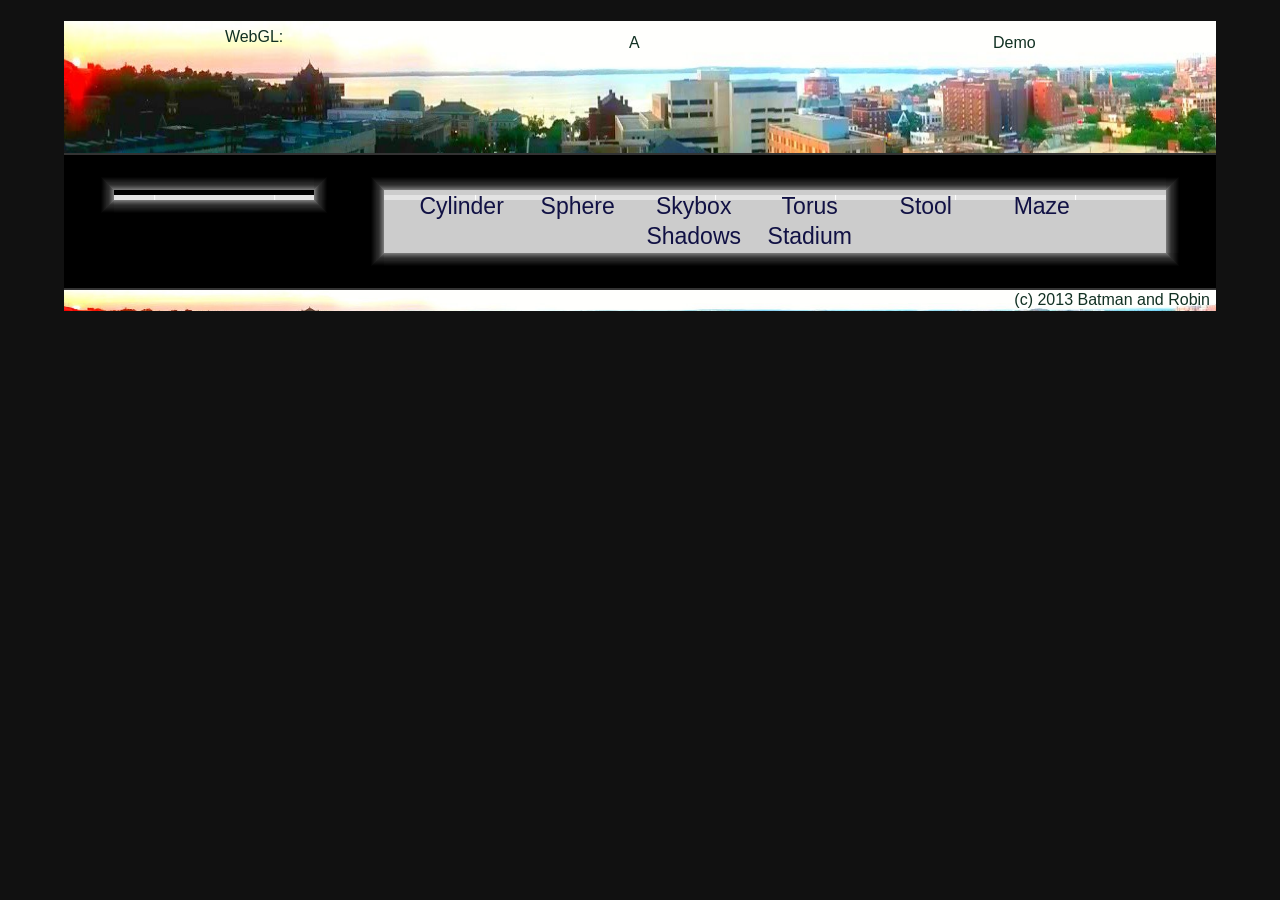
==== demo.html @ aad9dd13 "committed new project copied from webgl." ====
<!DOCTYPE html PUBLIC '-//W3C//DTD XHTML 1.0 Transitional//EN'
	  'http://www.w3.org/TR/xhtml1/DTD/xhtml1-transitional.dtd'>
<!-- All text on this page is property of Michael Sartin-Tarm. (c) 2013. -->
<html xmlns='http://www.w3.org/1999/xhtml'>
  <head>
    <meta http-equiv='Content-Type' content='text/html charset=utf-8'/>
    <title>WebGL Demo</title>
    <link rel='stylesheet' type='text/css' href='styles.css'/>
    <link rel='icon' type='image/x-icon' href='./favicon.ico'/>
    <script src="libs/gl-matrix.js" type="text/javascript"></script> 
    <script src="libs/webgl-utils.js" type="text/javascript"></script>
    <script src="functions.js" type="text/javascript"></script>
    <script src="constants.js" type="text/javascript"></script>
    <script src="GLobject.js" type="text/javascript"></script>
    <script src="GLmatrix.js" type="text/javascript"></script>
    <script src="GLtexture.js" type="text/javascript"></script>
    <script src="GLcanvas.js" type="text/javascript"></script>
    <script src="Cylinder.js" type="text/javascript"></script>
    <script src="Stool.js" type="text/javascript"></script>
    <script src="StoolPyramid.js" type="text/javascript"></script>
    <script src="Sphere.js" type="text/javascript"></script>
    <script src="Torus.js" type="text/javascript"></script>
    <script src="Disk.js" type="text/javascript"></script>
    <script src="Light.js" type="text/javascript"></script>
    <script src="Quad.js" type="text/javascript"></script>
    <script src="SixSidedPrism.js" type="text/javascript"></script>
    <script src="Maze.js" type="text/javascript"></script>
    <script src="Skybox.js" type="text/javascript"></script>
    <script src="MazePiece.js" type="text/javascript"></script>
    <script src="Stadium.js" type="text/javascript"></script>
    <script src="StadiumPiece.js" type="text/javascript"></script>
    <script src="Cagebox.js" type="text/javascript"></script>
    <script id="shader-fs" type="x-shader/x-fragment">
precision mediump float;

varying float diffuseV;
varying float specularV;
varying float textureNumV;
varying vec3 colorV;

varying vec3 reflectionV;
varying vec3 viewPosV;
varying vec3 vModel;
varying vec4 lModel;
varying vec3 lightNorm;
varying vec3 vertNorm;

varying vec2 textureV;
varying vec2 shadowV;

uniform sampler2D samplerU;
uniform sampler2D woodU;
uniform sampler2D rugU;
uniform sampler2D heavenU;
uniform sampler2D hellU;
uniform sampler2D floorU;
uniform sampler2D operaU;
uniform sampler2D brickU;
uniform sampler2D tileU;
uniform sampler2D noU;
uniform sampler2D sky1U;
uniform sampler2D sky2U;
uniform sampler2D sky3U;
uniform sampler2D sky4U;
uniform sampler2D sky5U;
uniform sampler2D sky6U;
uniform sampler2D skyRealU;
uniform float uUseTexture;

void main(void) {

  // Specular

vec3 reflectionV2 = (normalize(vertNorm) * diffuseV *
		 2.0) - lightNorm;
    vec3 viewer = vec3(0.,0.,0.);
float specularV2 = dot(normalize(reflectionV2), 
                    normalize(viewer - vModel.xyz));
    if (specularV2 <= 0. || diffuseV <= 0.) { specularV2 = 0.0; }
    specularV2 = specularV2 * specularV2;
    specularV2 = specularV2 * specularV2;
    specularV2 = specularV2 * specularV2;
    specularV2 = specularV2 * specularV2;

  vec3 specColor = vec3(.8,.8,.8) * specularV2;

  vec4 textureColor;
  float ambConst = 0.1;
  float diffConst = 0.7;

if (textureNumV < 0.1) {
  textureColor = texture2D(
    woodU, 
    vec2(textureV.s, textureV.t));
    specColor = textureColor.rgb * specularV2;
} else if (textureNumV < 1.1) {
  textureColor = texture2D(
    heavenU, 
    vec2(textureV.s, textureV.t));
    specColor = textureColor.rgb * specularV2;
} else if (textureNumV < 2.1) {
  textureColor = texture2D(
    hellU, 
    vec2(textureV.s, textureV.t));
    specColor = vec3(.7,.2,.2) * specularV2;
    textureColor.rgb = textureColor.rgb * 2.5;
} else if (textureNumV < 3.1) {
  textureColor = texture2D(
    floorU, 
    vec2(textureV.s, textureV.t));
    specColor = textureColor.rgb * specularV2;
    ambConst = 0.2;
} else if (textureNumV < 4.1) {
  textureColor = texture2D(
    operaU, 
    vec2(textureV.s, textureV.t));
} else if (textureNumV < 5.1) {
  textureColor = texture2D(
    brickU, 
    vec2(textureV.s, textureV.t));
    diffConst *= 0.6;
    specColor = textureColor.rgb * specularV2;
} else if (textureNumV < 6.1) {
  textureColor = texture2D(
    tileU, 
    vec2(textureV.s, textureV.t));
    specColor = textureColor.rgb * specularV2;
    textureColor.rgb = textureColor.rgb * 2.5;
} else if (textureNumV < 7.1) {
  textureColor = vec4(colorV, 1.0);
//  ambConst = 0.2;
} else if (textureNumV < 8.1) {
  textureColor = texture2D(
    sky1U, 
    vec2(textureV.s, textureV.t));
    specColor = vec3(0.,0.,0.);
} else if (textureNumV < 9.1) {
  textureColor = texture2D(
    sky2U, 
    vec2(textureV.s, textureV.t));
    specColor = vec3(0.,0.,0.);
} else if (textureNumV < 10.1) {
  textureColor = texture2D(
    sky3U, 
    vec2(textureV.s, textureV.t));
    specColor = vec3(0.,0.,0.);
} else if (textureNumV < 11.1) {
  textureColor = texture2D(
    sky4U, 
    vec2(textureV.s, textureV.t));
    specColor = vec3(0.,0.,0.);
} else if (textureNumV < 12.1) {
  textureColor = texture2D(
    sky5U, 
    vec2(textureV.s, textureV.t));
    specColor = vec3(0.,0.,0.);
} else if (textureNumV < 13.1) {
  textureColor = texture2D(
    sky6U, 
    vec2(textureV.s, textureV.t));
    specColor = vec3(0.,0.,0.);
}
 else if (textureNumV < 14.1) {
  textureColor = texture2D(
    rugU, 
    vec2(textureV.s, textureV.t));
    ambConst = 0.2;
    ambConst = 0.9;
    specColor = textureColor.rgb * specularV2;
} else if (textureNumV < 15.1) {
  textureColor = texture2D(
    skyRealU, 
    vec2(textureV.s, textureV.t));
    //ambConst = 0;
    specColor = textureColor.rgb;
} else {
  textureColor = vec4(colorV * 2.0, 1.0);
}

  vec3 colorV2 = textureColor.rgb / 3.0;
  vec3 ambColor = colorV2 * ambConst;
  vec3 diffColor = colorV2 * diffuseV * diffConst;

  vec4 vertColor = vec4(ambColor + diffColor + specColor, 1.0);

  gl_FragColor = vertColor;
}
    </script>
    <script id="frag-shader-shadow" type="x-shader/x-fragment">
precision mediump float;

varying float depthV;

void main()
{

  float range = (depthV - gl_DepthRange.near) / gl_DepthRange.diff;
  gl_FragColor = vec4(range, range, range, 1.0);
}   </script>
    <script id="shader-vs" type="x-shader/x-vertex">
precision mediump float;

// Vector Attributes
attribute vec3 vPosA;
attribute vec3 vNormA;
attribute vec3 vColA;
attribute vec2 textureA;
attribute float textureNumA;

// Matrixes
uniform mat4 pMatU; // Position
uniform mat4 mMatU; // Model
uniform mat4 vMatU; // View
uniform mat4 nMatU; // Normal
uniform mat4 lMatU; // Lighting

// Position attributes
uniform vec3 lightPosU;
uniform vec3 viewPosU;

// Passed to the fragment shader
varying float diffuseV;
varying float textureNumV;
varying vec3 colorV;
varying vec2 textureV;
varying vec2 shadowV;

varying vec3 viewPosV;
varying vec3 vModel;
varying vec4 lModel;
varying vec3 lightNorm;
varying vec3 vertNorm;

void main(void) {

textureNumV = textureNumA;

// Viewing space coordinates of light / vertex
vModel = (vMatU * mMatU  * vec4(vPosA, 1.0)).xyz;
lModel = vMatU * lMatU * vec4(lightPosU, 1.0);

  // -- Position -- //

  gl_Position = pMatU * vMatU * mMatU * vec4(vPosA, 1.0);

  // -- Lighting -- //

  // Ambient components we'll leave until frag shader
  colorV = vColA;
  textureV = textureA;

  // Diffuse component
  lightNorm = normalize(lModel.xyz - vModel.xyz);

  vertNorm = normalize((nMatU * vec4(vNormA,1.0)).xyz);
  diffuseV = dot(vertNorm, lightNorm);
  if (diffuseV < 0.0) { diffuseV = 0.0; }
       
  // Shadows



}
    </script>
    <script id="vertex-shader-shadow" type="x-shader/x-vertex">
precision mediump float;

// Vector Attributes
attribute vec3 vPosA;
attribute vec3 vNormA;
attribute vec3 vColA;
attribute vec2 textureA;
attribute float textureNumA;

// Matrixes
uniform mat4 pMatU; // Position
uniform mat4 mMatU; // Model
uniform mat4 vMatU; // View
uniform mat4 nMatU; // Normal
uniform mat4 lMatU; // Lighting

// Position attributes
uniform vec3 lightPosU;
uniform vec3 viewPosU;

varying float depthV;

void main(void) {

  // -- Position -- //

  vec4 mvPos = mMatU * vec4(vPosA, 1.0);
  gl_Position = pMatU * vMatU * mvPos;
  depthV = ((pMatU * vMatU * lMatU * vec4(vPosA, 1.0)) - gl_Position).z;
}
    </script>
  </head>

  <body onload="theCanvas = new GLcanvas();">
    <div id='wrap'>
      <div id='header'>
        <div class='one_third'>
          <input type="button" 
		 onclick="expand('title2', 'content2')" 
		 value="WebGL:" 
		 class="button_add" />
	</div>
        <div class='one_third'>A</div>
        <div class='one_third'>Demo</div>
      </div>

      <script type="text/javascript">
        function expand() {
	document.getElementById("header").style.display = "none";
	document.getElementById("footer").style.display = "none";
        var id_ = document.getElementById(arguments[1]);
        var notOpen_ = (id_.style.display !== "inline-block");
        if (notOpen_ == true) {
        var cont_ = document.getElementById(arguments[0]);
        id_.style.display = 'inline-block';
        cont_.style.color = '#555577';
	} else {
        id_.style.display = 'none';
        var cont_ = document.getElementById(arguments[0]);
        cont_.style.width = '90%';
        cont_.style.color = '#111144';
        }
        }
      </script>

      <div class='padDiv'> 
	<div id = "banner">       
	  <div class="lowAcross" ></div>
          <div class="topAcross" ></div>
          <div class="leftSide" ></div>
          <div class="rightSide" ></div>
          <div class="topLeft" ></div>
          <div class="topRight" ></div>
	  <div class="lowLeft" ></div>
          <div class="lowRight" ></div>
	  <div id="dashboard" style="padding: 20px; background-color: #000000;">
	    <div id="positionXStats" style="display:none;"></div>
	    <div id="positionYStats" style="display:none;"></div>
	    <div id="rotateStats" style="display:none;"></div>
	    <div id="rotateCamStats" style="display:none;"></div>
	    <div id="priveledgedStats" 
		 onclick="priveledgedMode.toggle()" 
		 style="display:none;"></div>
<!--	    <div id="priveledgedStats" style="display:none;"></div>-->
	    <div id="positionCheckStats" style="display:none;"></div>
	  </div>
	</div>

	  <div id="keyboard" style="position:absolute; bottom: 0px; left: 0px; color: #ffffff;"></div>
        <div class='main'>
          <div class="border lowAcross" ></div>
          <div class="border topAcross" ></div>
          <div class="border leftSide" ></div>
          <div class="border rightSide" ></div>
          <div class="border topLeft" ></div>
          <div class="border topRight" ></div>
	  <div class="border lowLeft" ></div>
          <div class="border lowRight" ></div>
            <canvas id="glcanvas" width="1100" height="800" style="position: absolute 0px 0px; background-color:red; display:none;">
			Your browser doesn't appear to support the HTML5 
			<code>&lt;canvas&gt;</code> element.
	    </canvas>
          <div class="title" id="title2">            
            <input type="button" 
		   onclick="expand('title2', 'webgl_object'); theCanvas.start('cylinder');" 
		   value="Cylinder" 
		   class="button_add" 
		   style="width:15%;"/>
            <input type="button" 
		   onclick="expand('title2', 'webgl_object'); theCanvas.start('sphere');" 
		   value="Sphere" 
		   class="button_add"
		   style="width:15%;"/>
            <input type="button" 
		   onclick="expand('title2', 'webgl_object'); theCanvas.start('skybox');" 
		   value="Skybox" 
		   class="button_add"
		   style="width:15%;"/>
            <input type="button" 
		   onclick="expand('title2', 'webgl_object'); theCanvas.start('torus');" 
		   value="Torus" 
		   class="button_add"
		   style="width:15%;"/>
            <input type="button" 
		   onclick="expand('title2', 'webgl_object'); theCanvas.start('stool');" 
		   value="Stool" 
		   class="button_add"
		   style="width:15%;"/>
            <input type="button" 
		   onclick="expand('title2', 'webgl_object'); theCanvas.start('maze');" 
		   value="Maze" 
		   class="button_add"
		   style="width:15%;"/>
	    <br/>
            <input type="button" 
		   onclick="expand('title2', 'webgl_object'); theCanvas.start('shadow');" 
		   value="Shadows" 
		   class="button_add"
		   style="width:15%;"/>
            <input type="button" 
		   onclick="expand('title2', 'webgl_object'); theCanvas.start('stadium');" 
		   value="Stadium" 
		   class="button_add"
		   style="width:15%;"/>
          </div>
          <div id="webgl_object" class="content">
	    <input type="button"
		   onclick="expand('title2', 'settings')" 
		   value="Change settings!" 
		   class="button_add" />
          </div>       
		  
          <div id="settings" class="content">
              Privledge Mode:<br/>
              <input type="button" onclick="priveledgedMode.toggle()" value="toggle"/>
              <br/>Debug Statistics:<br/>
              <input type="button" 
		     onclick="mazeDebug = !mazeDebug;" 
		     value="Maze Bound Checking"/>
              <br/>Zoom:<br/>
              <input type="button" onclick="zoom.setIncZoom(-.2)" value="in"/>
              <input type="button" onclick="zoom.setIncZoom(.2)" value="out"/>
              <br/>Adjust Stool Height:<br/>
              <input type="button" onclick="stoolHeight.setStoolHeight(0.1)" value="up"/>
              <input type="button" onclick="stoolHeight.setStoolHeight(-0.1)" value="down"/>
              <br/>Select Shading:<br/>
              <input type="button" value="ADS model"
onclick="theCanvas.changeShaders('shader-fs', 'shader-vs')"/>
              <input type="button" value="Flat shading"
onclick="FLATNORMS = !FLATNORMS; theCanvas.changeShaders('shader-fs', 'shader-vs');"/>
              <input type="button" value="Depth shading"
onclick="theCanvas.changeShaders('frag-shader-shadow', 'vertex-shader-shadow')"/>
              <input type="button" value="Bad shader" 
onclick="theCanvas.changeShaders('shader-fs', 'vertex-shader-bad')"/>

          </div>        
	</div>
      </div>
    </div>
      
    <div id="footer"> 
      <input type="button" 
	     onclick="expand('title4', 'content4')" 
	     value="(c) 2013 Batman and Robin" 
	     class="button_add" />
      <div id="content4" class="content">
	A noob
	
      </div>
      <div class="title" id="title4" > </div>            
      
    </div>
    
</div>
</body>
</html>
---- styles.css ----
h1 {
    font-size: 23px;
    border-bottom-width: 2px;
    border-bottom-style: solid;
    text-align: center;
}
h2 { text-align: center; }

a:link {text-decoration: none; }
a:visited {color: #880000; }
a:active {color: red; }
a:hover {text-decoration: underline; color: red;}

div#map_canvas {
    width: 400px;
    height: 400px;
}

body {
    
    margin-right: auto;
    margin-left: auto;
    background-color: #111111;
    font-family: Verdana, sans-serif;
    padding: 1% 5% 0% 5%;
}

div#banner{
    position: absolute;
    background: url(graphics/banner.gif);
/*    height: 200px;    */
    width:18%;
    text-align:center;
    color: #FF0000;
    line-height:200%;
    -moz-user-select: none;
    -webkit-user-select: none;
    -khtml-user-select: none;
	background-size: 100% 200px;

}

div.main {
    display: inline-block;
    position: relative;
    width:75%;
    text-align: justify;
    margin: 0% 0% 0% 25%;
        background-color: #cccccc;
}
 
div.space {
    position: relative;
    width: 71%;
    margin: 0% 0% 0% 27%;
    height: 4px;
    background-color: #000000;
}

div.padDiv {
    display: absolute;
    width: 94%;
    margin: 0px;
    padding: 20px 3%;
}

div.title { 
    position: relative;
    width:90%;
    display: block;
    float: left;
    margin: 17px 17px;
    font-size: 23px;
    text-align: center; 
    color: #111144;
}

div.content { 
    display: none;
    background-color: #cccccc;
    position: relative;
    float: right;
    margin: 17px 17px;
    text-align: center; }

input.button_add {
    width:100%;
    background-color: transparent; /* make the button transparent */
    border: none;           /* assuming we don't want any borders */
    cursor: pointer;        /* make the cursor like hovering over an <a> element */
    vertical-align: middle; /* align the text vertically centered */
    font-size: inherit;
    text-align: inherit;
    color: inherit;
}

div.topLeft {     
    position: absolute;
    height: 100%;
    width: 100%;
    background: url(graphics/cornerTopLeftNew.gif) top left no-repeat; }
div.topRight {     
    position: absolute;
    height: 100%;
    width: 100%;
    background: url(graphics/cornerTopRightNew.gif) top right no-repeat; }
div.topAcross {     
    position: absolute; 
    height: 100%;
    width: 100%;
    background: url(graphics/topAcrossNew.gif) top repeat-x; }
div.lowAcross {     
    position: absolute; 
    height: 100%;
    width: 100%;
    background: url(graphics/lowAcrossNew.gif) bottom repeat-x; }
div.leftSide {     
    position: absolute; 
    height: 100%;
    width: 100%;
    background: url(graphics/leftSideNew.gif) left repeat-y; }
div.rightSide {     
    position: absolute; 
    height: 100%;
    width: 100%;
    background: url(graphics/rightSideNew.gif) right repeat-y; }
div.lowLeft {     
    position: absolute;
    height: 100%;
    width: 100%;
    background: url(graphics/cornerLowLeftNew.gif) bottom left no-repeat; }
div.lowRight { 
    position: absolute;
    height: 100%;
    width: 100%;
    background: url(graphics/cornerLowRightNew.gif) bottom right no-repeat; }



div#header {
    width: 100%;
    height: 120px; 
    border-width: 2px;
    border-bottom-style: solid;
    border-color: #333333;
    margin-bottom: 0px;
    background: url('graphics/panorama.jpg') no-repeat;
    background-size: 105% 300%;
    color: #123123; 
    padding: 6px 0px;
    text-align:right;
    line-height:1px;
}

div#footer {
    width: 100%;
    border-width: 2px;
    border-top-style: solid;
    border-color: #333333;
    background: url('graphics/panorama.jpg') no-repeat;
    background-size: 105% 800%;
    color: #123123; 
    height: 21px;
    text-align:right;
    margin: 0px;
    background-color: #000000;
}


div.one_third{
    height:85%;
    width:33%;
    float:left;
    text-align:center;
    line-height:200%;
    -moz-user-select: none;
    -webkit-user-select: none;
    -khtml-user-select: none;
}


div#wrap {
    margin-right: auto;
    margin-left: auto;
    background-color: #000000;
}
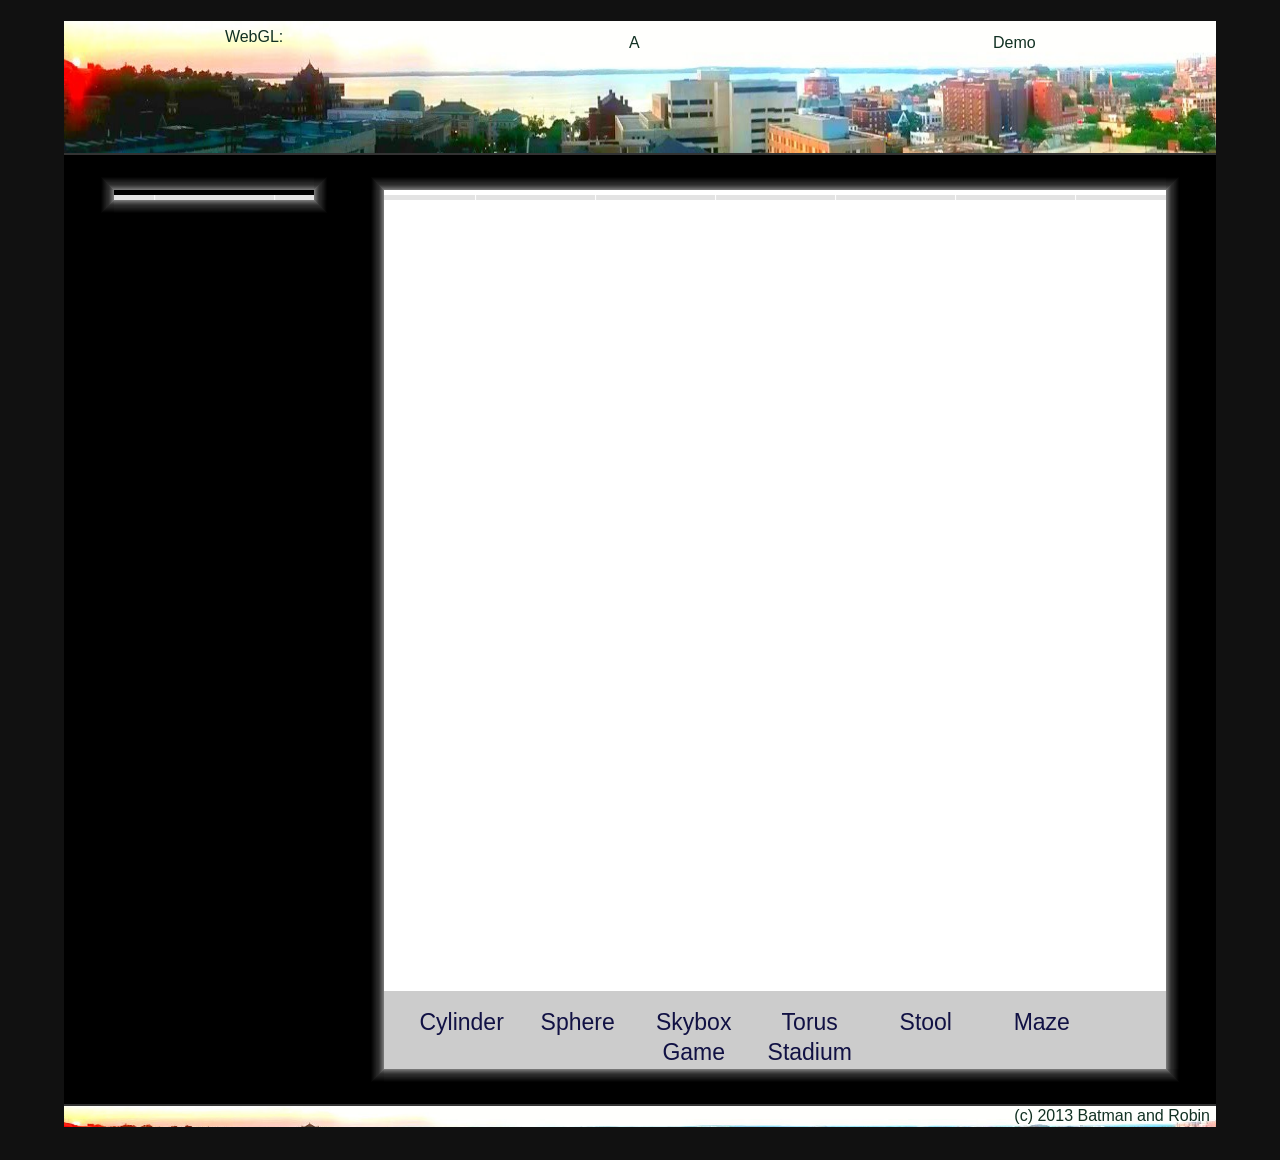
==== commit 7f803ead: "initial commit - added gitignore too." ====
--- a/demo.html
+++ b/demo.html
@@ -23,6 +23,7 @@
     <script src="Disk.js" type="text/javascript"></script>
     <script src="Light.js" type="text/javascript"></script>
     <script src="Quad.js" type="text/javascript"></script>
+    <script src="IsoFloor.js" type="text/javascript"></script>
     <script src="SixSidedPrism.js" type="text/javascript"></script>
     <script src="Maze.js" type="text/javascript"></script>
     <script src="Skybox.js" type="text/javascript"></script>
@@ -296,7 +297,7 @@
     </script>
   </head>
 
-  <body onload="theCanvas = new GLcanvas();">
+  <body onload="theCanvas = new GLcanvas(); theCanvas.start('game');">
     <div id='wrap'>
       <div id='header'>
         <div class='one_third'>
@@ -398,8 +399,8 @@
 		   style="width:15%;"/>
 	    <br/>
             <input type="button" 
-		   onclick="expand('title2', 'webgl_object'); theCanvas.start('shadow');" 
-		   value="Shadows" 
+		   onclick="expand('title2', 'webgl_object'); theCanvas.start('game');" 
+		   value="Game" 
 		   class="button_add"
 		   style="width:15%;"/>
             <input type="button" 
